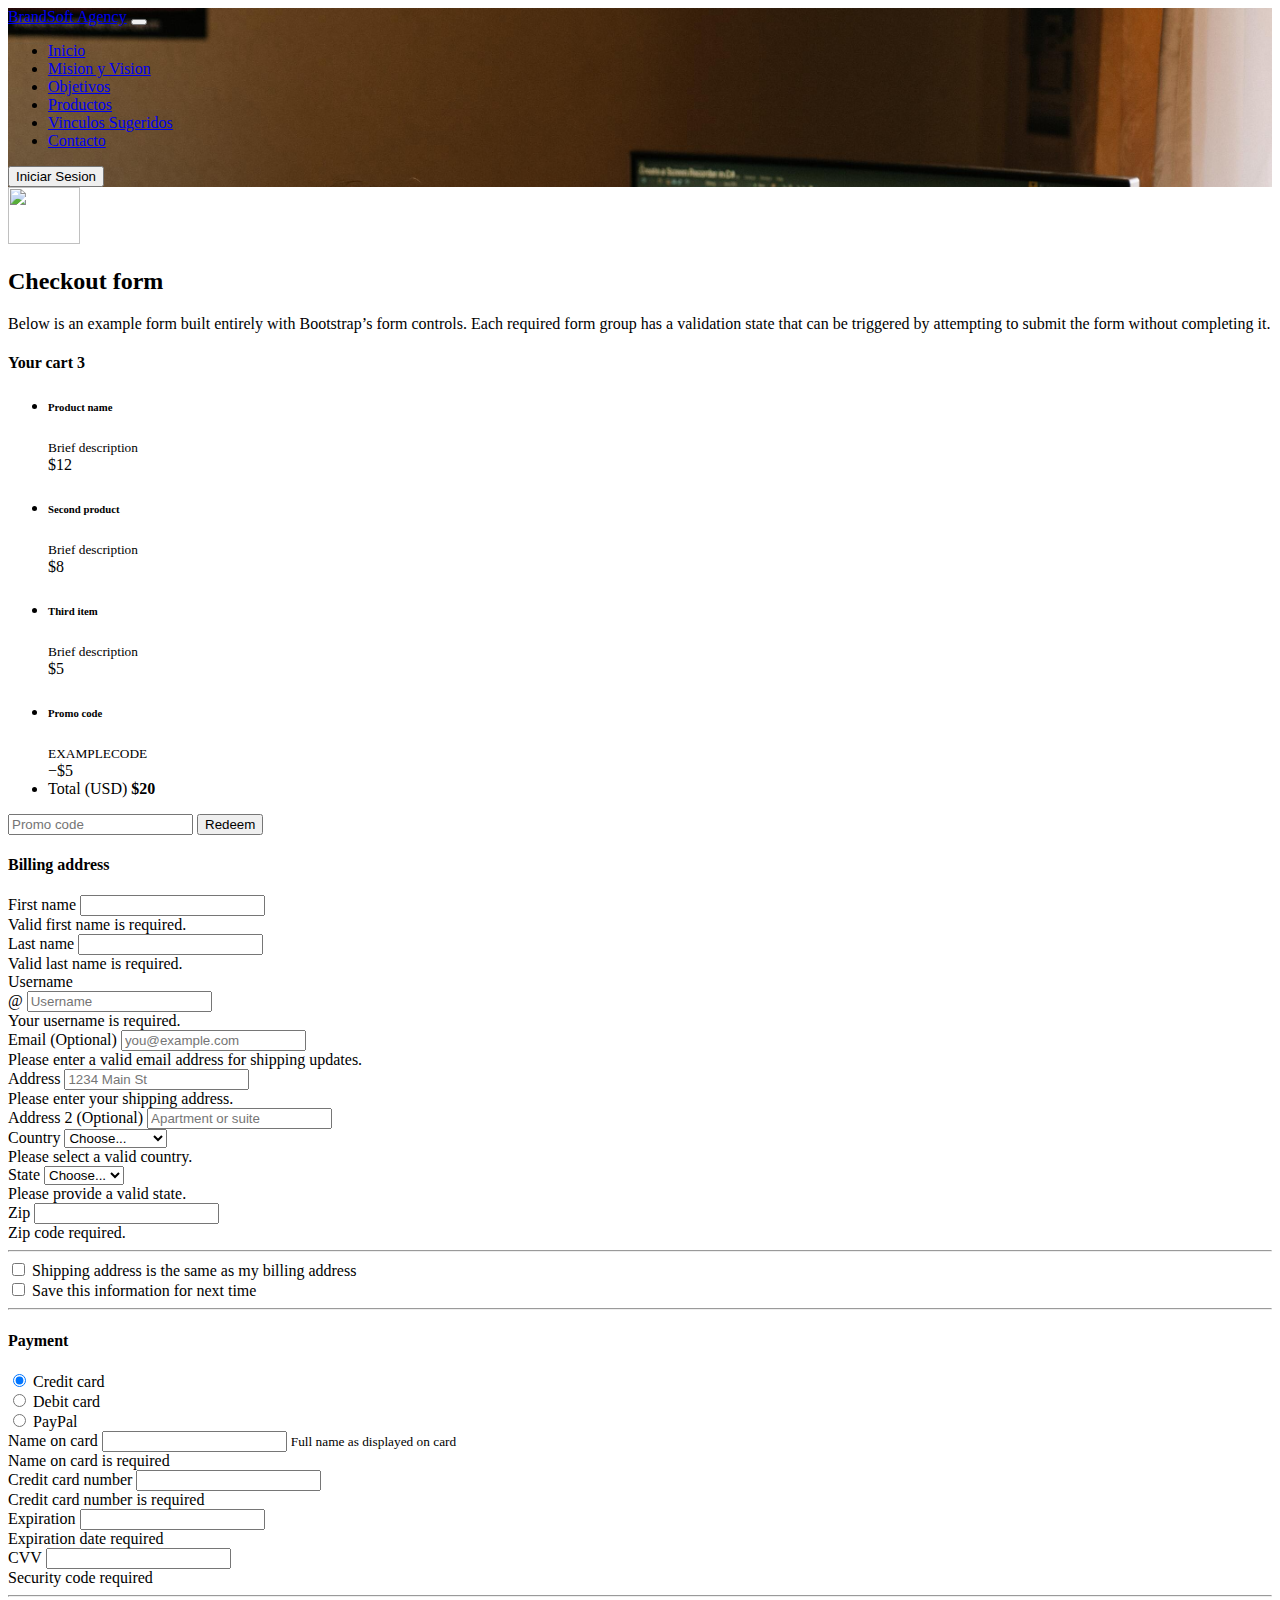
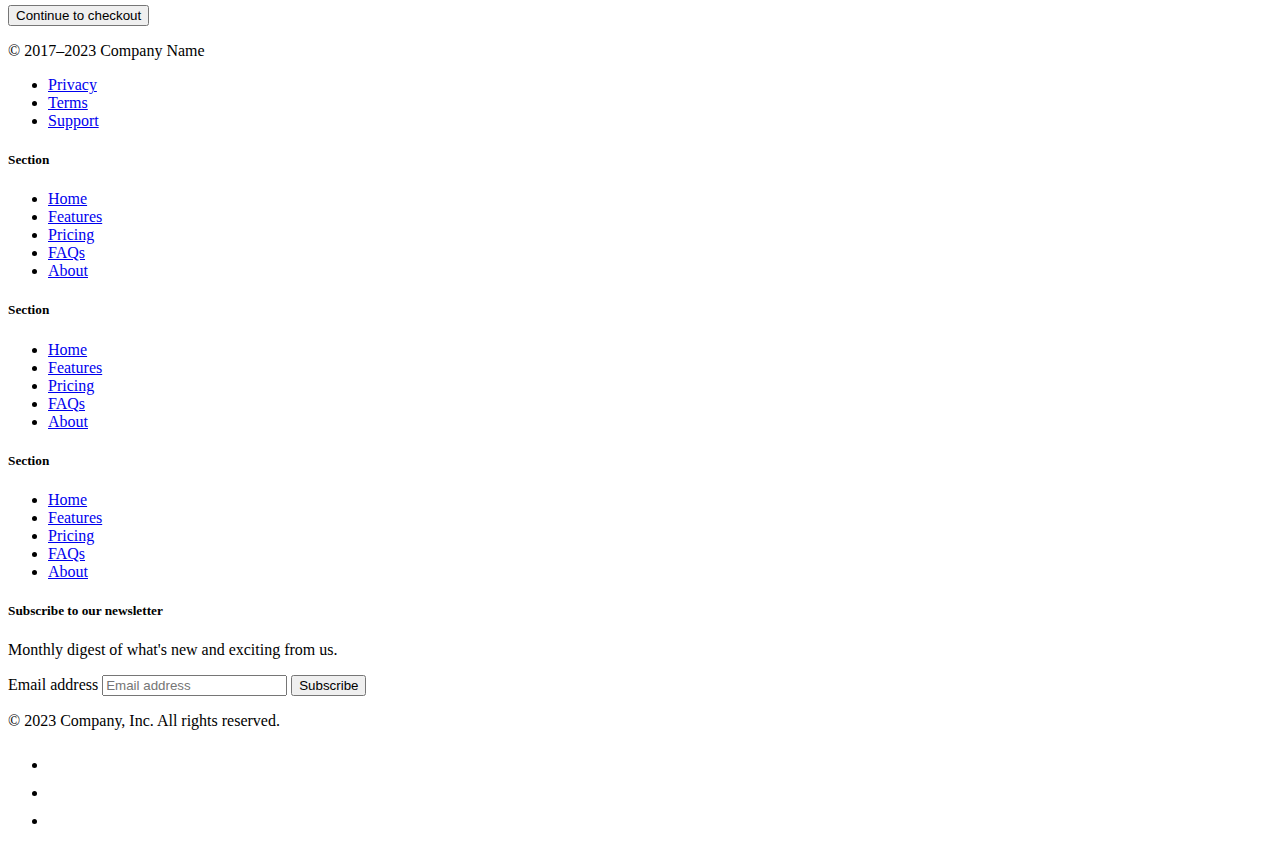
==== contacto.html @ 29227cd2 "Commit init" ====
<!DOCTYPE html>
<html lang="en">

<head>
    <meta charset="UTF-8" />
    <meta name="viewport" content="width=device-width, initial-scale=1.0" />
    <title>BrandSoft | Esdras Clother - 202010010048</title>
    <link href="https://cdn.jsdelivr.net/npm/bootstrap@5.3.0/dist/css/bootstrap.min.css" rel="stylesheet"
        integrity="sha384-9ndCyUaIbzAi2FUVXJi0CjmCapSmO7SnpJef0486qhLnuZ2cdeRhO02iuK6FUUVM" crossorigin="anonymous" />
    <link rel="stylesheet" href="css/styles.css" />
</head>

<body>
    <div class="imgfondo">
        <nav class="navbar navbar-expand-lg bg-body-tertiary" data-bs-theme="dark">
            <div class="container-fluid">
                <a class="navbar-brand" href="./index.html">BrandSoft Agency</a>
                <button class="navbar-toggler" type="button" data-bs-toggle="collapse"
                    data-bs-target="#navbarSupportedContent" aria-controls="navbarSupportedContent"
                    aria-expanded="false" aria-label="Toggle navigation">
                    <span class="navbar-toggler-icon"></span>
                </button>
                <div class="collapse navbar-collapse" id="navbarSupportedContent">
                    <ul class="navbar-nav me-auto mb-2 mb-lg-0">
                        <li class="nav-item">
                            <a class="nav-link" aria-current="page" href="./index.html">Inicio</a>
                        </li>
                        <li class="nav-item">
                            <a class="nav-link" href="./mision_vision.html">Mision y Vision</a>
                        </li>
                        <li class="nav-item">
                            <a class="nav-link" href="./objetivos.html">Objetivos</a>
                        </li>
                        <li class="nav-item">
                            <a class="nav-link" href="./productos.html">Productos</a>
                        </li>
                        <li class="nav-item">
                            <a class="nav-link" href="vinculos_sugeridos.html">Vinculos Sugeridos</a>
                        </li>
                        <li class="nav-item">
                            <a class="nav-link active" href="./contacto.html">Contacto</a>
                        </li>
                    </ul>
                    <form class="d-flex" role="search">
                        <button class="btn btn-warning px-3" type="submit">
                            Iniciar Sesion
                        </button>
                    </form>
                </div>
            </div>
        </nav>
    </div>

    <!--COMENZAR AQUI-->
    <div class="container">
        <main>
            <div class="py-5 text-center">
                <img class="d-block mx-auto mb-4" src="../assets/brand/bootstrap-logo.svg" alt="" width="72"
                    height="57">
                <h2>Checkout form</h2>
                <p class="lead">Below is an example form built entirely with Bootstrap’s form controls. Each required
                    form group has a validation state that can be triggered by attempting to submit the form without
                    completing it.</p>
            </div>

            <div class="row g-5">
                <div class="col-md-5 col-lg-4 order-md-last">
                    <h4 class="d-flex justify-content-between align-items-center mb-3">
                        <span class="text-warning">Your cart</span>
                        <span class="badge bg-warning rounded-pill">3</span>
                    </h4>
                    <ul class="list-group mb-3">
                        <li class="list-group-item d-flex justify-content-between lh-sm">
                            <div>
                                <h6 class="my-0">Product name</h6>
                                <small class="text-body-secondary">Brief description</small>
                            </div>
                            <span class="text-body-secondary">$12</span>
                        </li>
                        <li class="list-group-item d-flex justify-content-between lh-sm">
                            <div>
                                <h6 class="my-0">Second product</h6>
                                <small class="text-body-secondary">Brief description</small>
                            </div>
                            <span class="text-body-secondary">$8</span>
                        </li>
                        <li class="list-group-item d-flex justify-content-between lh-sm">
                            <div>
                                <h6 class="my-0">Third item</h6>
                                <small class="text-body-secondary">Brief description</small>
                            </div>
                            <span class="text-body-secondary">$5</span>
                        </li>
                        <li class="list-group-item d-flex justify-content-between bg-body-tertiary">
                            <div class="text-success">
                                <h6 class="my-0">Promo code</h6>
                                <small>EXAMPLECODE</small>
                            </div>
                            <span class="text-success">−$5</span>
                        </li>
                        <li class="list-group-item d-flex justify-content-between">
                            <span>Total (USD)</span>
                            <strong>$20</strong>
                        </li>
                    </ul>

                    <form class="card p-2">
                        <div class="input-group">
                            <input type="text" class="form-control" placeholder="Promo code">
                            <button type="submit" class="btn btn-secondary">Redeem</button>
                        </div>
                    </form>
                </div>
                <div class="col-md-7 col-lg-8">
                    <h4 class="mb-3">Billing address</h4>
                    <form class="needs-validation" novalidate>
                        <div class="row g-3">
                            <div class="col-sm-6">
                                <label for="firstName" class="form-label">First name</label>
                                <input type="text" class="form-control" id="firstName" placeholder="" value="" required>
                                <div class="invalid-feedback">
                                    Valid first name is required.
                                </div>
                            </div>

                            <div class="col-sm-6">
                                <label for="lastName" class="form-label">Last name</label>
                                <input type="text" class="form-control" id="lastName" placeholder="" value="" required>
                                <div class="invalid-feedback">
                                    Valid last name is required.
                                </div>
                            </div>

                            <div class="col-12">
                                <label for="username" class="form-label">Username</label>
                                <div class="input-group has-validation">
                                    <span class="input-group-text">@</span>
                                    <input type="text" class="form-control" id="username" placeholder="Username"
                                        required>
                                    <div class="invalid-feedback">
                                        Your username is required.
                                    </div>
                                </div>
                            </div>

                            <div class="col-12">
                                <label for="email" class="form-label">Email <span
                                        class="text-body-secondary">(Optional)</span></label>
                                <input type="email" class="form-control" id="email" placeholder="you@example.com">
                                <div class="invalid-feedback">
                                    Please enter a valid email address for shipping updates.
                                </div>
                            </div>

                            <div class="col-12">
                                <label for="address" class="form-label">Address</label>
                                <input type="text" class="form-control" id="address" placeholder="1234 Main St"
                                    required>
                                <div class="invalid-feedback">
                                    Please enter your shipping address.
                                </div>
                            </div>

                            <div class="col-12">
                                <label for="address2" class="form-label">Address 2 <span
                                        class="text-body-secondary">(Optional)</span></label>
                                <input type="text" class="form-control" id="address2" placeholder="Apartment or suite">
                            </div>

                            <div class="col-md-5">
                                <label for="country" class="form-label">Country</label>
                                <select class="form-select" id="country" required>
                                    <option value="">Choose...</option>
                                    <option>United States</option>
                                </select>
                                <div class="invalid-feedback">
                                    Please select a valid country.
                                </div>
                            </div>

                            <div class="col-md-4">
                                <label for="state" class="form-label">State</label>
                                <select class="form-select" id="state" required>
                                    <option value="">Choose...</option>
                                    <option>California</option>
                                </select>
                                <div class="invalid-feedback">
                                    Please provide a valid state.
                                </div>
                            </div>

                            <div class="col-md-3">
                                <label for="zip" class="form-label">Zip</label>
                                <input type="text" class="form-control" id="zip" placeholder="" required>
                                <div class="invalid-feedback">
                                    Zip code required.
                                </div>
                            </div>
                        </div>

                        <hr class="my-4">

                        <div class="form-check">
                            <input type="checkbox" class="form-check-input" id="same-address">
                            <label class="form-check-label" for="same-address">Shipping address is the same as my
                                billing address</label>
                        </div>

                        <div class="form-check">
                            <input type="checkbox" class="form-check-input" id="save-info">
                            <label class="form-check-label" for="save-info">Save this information for next time</label>
                        </div>

                        <hr class="my-4">

                        <h4 class="mb-3">Payment</h4>

                        <div class="my-3">
                            <div class="form-check">
                                <input id="credit" name="paymentMethod" type="radio" class="form-check-input" checked
                                    required>
                                <label class="form-check-label" for="credit">Credit card</label>
                            </div>
                            <div class="form-check">
                                <input id="debit" name="paymentMethod" type="radio" class="form-check-input" required>
                                <label class="form-check-label" for="debit">Debit card</label>
                            </div>
                            <div class="form-check">
                                <input id="paypal" name="paymentMethod" type="radio" class="form-check-input" required>
                                <label class="form-check-label" for="paypal">PayPal</label>
                            </div>
                        </div>

                        <div class="row gy-3">
                            <div class="col-md-6">
                                <label for="cc-name" class="form-label">Name on card</label>
                                <input type="text" class="form-control" id="cc-name" placeholder="" required>
                                <small class="text-body-secondary">Full name as displayed on card</small>
                                <div class="invalid-feedback">
                                    Name on card is required
                                </div>
                            </div>

                            <div class="col-md-6">
                                <label for="cc-number" class="form-label">Credit card number</label>
                                <input type="text" class="form-control" id="cc-number" placeholder="" required>
                                <div class="invalid-feedback">
                                    Credit card number is required
                                </div>
                            </div>

                            <div class="col-md-3">
                                <label for="cc-expiration" class="form-label">Expiration</label>
                                <input type="text" class="form-control" id="cc-expiration" placeholder="" required>
                                <div class="invalid-feedback">
                                    Expiration date required
                                </div>
                            </div>

                            <div class="col-md-3">
                                <label for="cc-cvv" class="form-label">CVV</label>
                                <input type="text" class="form-control" id="cc-cvv" placeholder="" required>
                                <div class="invalid-feedback">
                                    Security code required
                                </div>
                            </div>
                        </div>

                        <hr class="my-4">

                        <button class="w-100 btn btn-warning btn-lg" type="submit">Continue to checkout</button>
                    </form>
                </div>
            </div>
        </main>

        <footer class="my-5 pt-5 text-body-secondary text-center text-small">
            <p class="mb-1">&copy; 2017–2023 Company Name</p>
            <ul class="list-inline">
                <li class="list-inline-item"><a href="#">Privacy</a></li>
                <li class="list-inline-item"><a href="#">Terms</a></li>
                <li class="list-inline-item"><a href="#">Support</a></li>
            </ul>
        </footer>
    </div>
    <!--FIN-->

    <div class="container">
        <footer class="py-5">
            <div class="row">
                <div class="col-6 col-md-2 mb-3">
                    <h5>Section</h5>
                    <ul class="nav flex-column">
                        <li class="nav-item mb-2"><a href="#" class="nav-link p-0 text-body-secondary">Home</a>
                        </li>
                        <li class="nav-item mb-2"><a href="#" class="nav-link p-0 text-body-secondary">Features</a>
                        </li>
                        <li class="nav-item mb-2"><a href="#" class="nav-link p-0 text-body-secondary">Pricing</a>
                        </li>
                        <li class="nav-item mb-2"><a href="#" class="nav-link p-0 text-body-secondary">FAQs</a>
                        </li>
                        <li class="nav-item mb-2"><a href="#" class="nav-link p-0 text-body-secondary">About</a>
                        </li>
                    </ul>
                </div>

                <div class="col-6 col-md-2 mb-3">
                    <h5>Section</h5>
                    <ul class="nav flex-column">
                        <li class="nav-item mb-2"><a href="#" class="nav-link p-0 text-body-secondary">Home</a>
                        </li>
                        <li class="nav-item mb-2"><a href="#" class="nav-link p-0 text-body-secondary">Features</a>
                        </li>
                        <li class="nav-item mb-2"><a href="#" class="nav-link p-0 text-body-secondary">Pricing</a>
                        </li>
                        <li class="nav-item mb-2"><a href="#" class="nav-link p-0 text-body-secondary">FAQs</a>
                        </li>
                        <li class="nav-item mb-2"><a href="#" class="nav-link p-0 text-body-secondary">About</a>
                        </li>
                    </ul>
                </div>

                <div class="col-6 col-md-2 mb-3">
                    <h5>Section</h5>
                    <ul class="nav flex-column">
                        <li class="nav-item mb-2"><a href="#" class="nav-link p-0 text-body-secondary">Home</a>
                        </li>
                        <li class="nav-item mb-2"><a href="#" class="nav-link p-0 text-body-secondary">Features</a>
                        </li>
                        <li class="nav-item mb-2"><a href="#" class="nav-link p-0 text-body-secondary">Pricing</a>
                        </li>
                        <li class="nav-item mb-2"><a href="#" class="nav-link p-0 text-body-secondary">FAQs</a>
                        </li>
                        <li class="nav-item mb-2"><a href="#" class="nav-link p-0 text-body-secondary">About</a>
                        </li>
                    </ul>
                </div>

                <div class="col-md-5 offset-md-1 mb-3">
                    <form>
                        <h5>Subscribe to our newsletter</h5>
                        <p>Monthly digest of what's new and exciting from us.</p>
                        <div class="d-flex flex-column flex-sm-row w-100 gap-2">
                            <label for="newsletter1" class="visually-hidden">Email address</label>
                            <input id="newsletter1" type="text" class="form-control" placeholder="Email address">
                            <button class="btn btn-warning" type="button">Subscribe</button>
                        </div>
                    </form>
                </div>
            </div>

            <div class="d-flex flex-column flex-sm-row justify-content-between py-4 my-4 border-top">
                <p>&copy; 2023 Company, Inc. All rights reserved.</p>
                <ul class="list-unstyled d-flex">
                    <li class="ms-3"><a class="link-body-emphasis" href="#"><svg class="bi" width="24" height="24">
                                <use xlink:href="#twitter" />
                            </svg></a></li>
                    <li class="ms-3"><a class="link-body-emphasis" href="#"><svg class="bi" width="24" height="24">
                                <use xlink:href="#instagram" />
                            </svg></a></li>
                    <li class="ms-3"><a class="link-body-emphasis" href="#"><svg class="bi" width="24" height="24">
                                <use xlink:href="#facebook" />
                            </svg></a></li>
                </ul>
            </div>
        </footer>
    </div>

    <script src="https://cdn.jsdelivr.net/npm/bootstrap@5.3.0/dist/js/bootstrap.bundle.min.js"
        integrity="sha384-geWF76RCwLtnZ8qwWowPQNguL3RmwHVBC9FhGdlKrxdiJJigb/j/68SIy3Te4Bkz"
        crossorigin="anonymous"></script>
</body>

</html>
---- css/styles.css ----
.imgfondo {
    background-image: url('../img/fondo1.jpg');
    background-size: cover;
    background-repeat: no-repeat;
  }
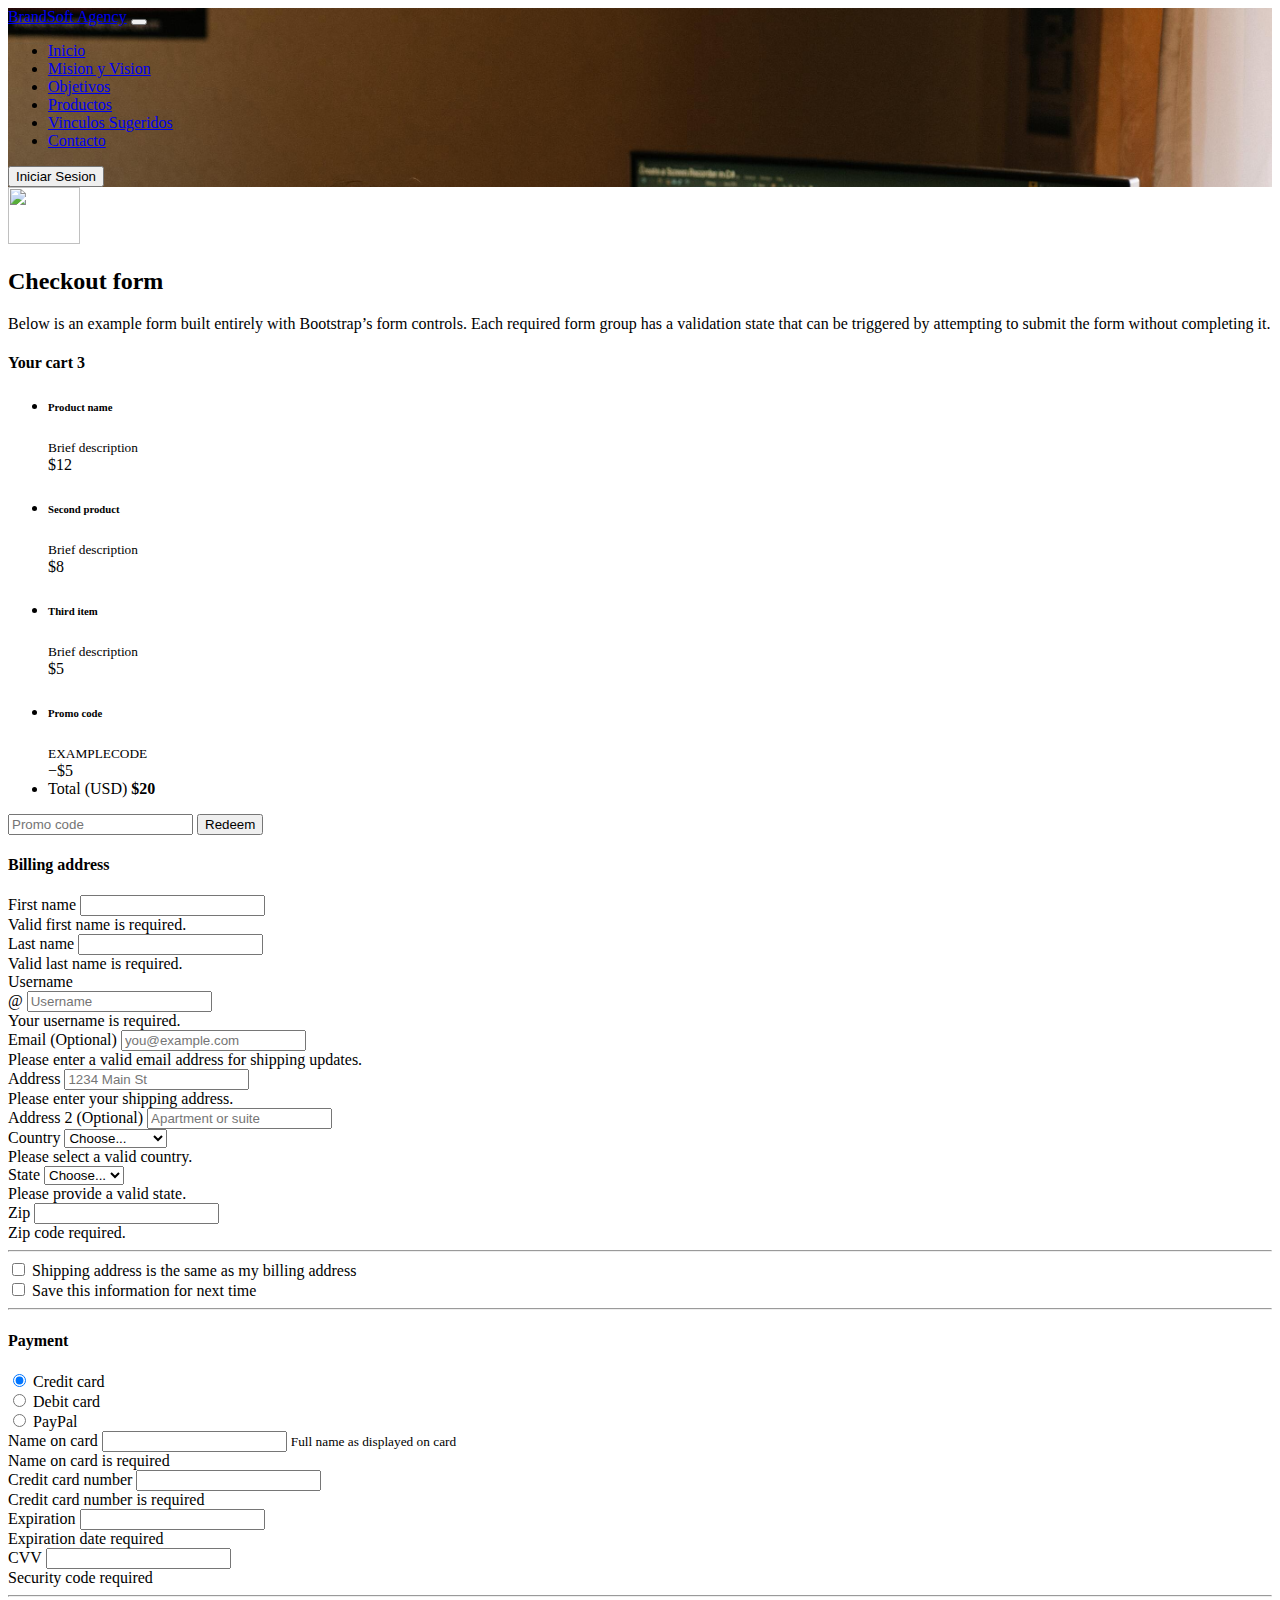
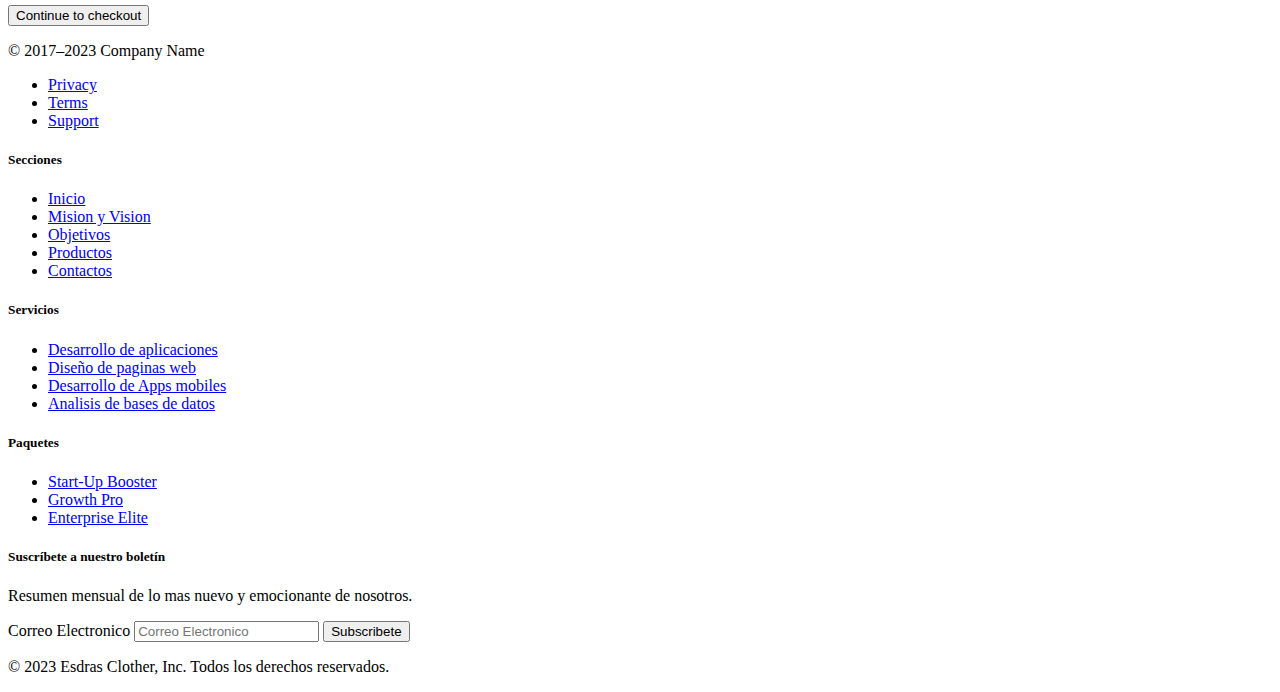
==== commit 45bceea3: "actualizadon los footer de las paginas" ====
--- a/contacto.html
+++ b/contacto.html
@@ -286,84 +286,57 @@
     <!--FIN-->
 
     <div class="container">
-        <footer class="py-5">
-            <div class="row">
-                <div class="col-6 col-md-2 mb-3">
-                    <h5>Section</h5>
+        <footer>
+            <div class="container">
+              <footer class="py-5">
+                <div class="row">
+                  <div class="col-6 col-md-2 mb-3">
+                    <h5>Secciones</h5>
                     <ul class="nav flex-column">
-                        <li class="nav-item mb-2"><a href="#" class="nav-link p-0 text-body-secondary">Home</a>
-                        </li>
-                        <li class="nav-item mb-2"><a href="#" class="nav-link p-0 text-body-secondary">Features</a>
-                        </li>
-                        <li class="nav-item mb-2"><a href="#" class="nav-link p-0 text-body-secondary">Pricing</a>
-                        </li>
-                        <li class="nav-item mb-2"><a href="#" class="nav-link p-0 text-body-secondary">FAQs</a>
-                        </li>
-                        <li class="nav-item mb-2"><a href="#" class="nav-link p-0 text-body-secondary">About</a>
-                        </li>
-                    </ul>
-                </div>
-
-                <div class="col-6 col-md-2 mb-3">
-                    <h5>Section</h5>
+                      <li class="nav-item mb-2"><a href="#" class="nav-link p-0 text-body-secondary">Inicio</a></li>
+                      <li class="nav-item mb-2"><a href="#" class="nav-link p-0 text-body-secondary">Mision y Vision</a></li>
+                      <li class="nav-item mb-2"><a href="#" class="nav-link p-0 text-body-secondary">Objetivos</a></li>
+                      <li class="nav-item mb-2"><a href="#" class="nav-link p-0 text-body-secondary">Productos</a></li>
+                      <li class="nav-item mb-2"><a href="#" class="nav-link p-0 text-body-secondary">Contactos</a></li>
+                    </ul>
+                  </div>
+        
+                  <div class="col-6 col-md-2 mb-3">
+                    <h5>Servicios</h5>
                     <ul class="nav flex-column">
-                        <li class="nav-item mb-2"><a href="#" class="nav-link p-0 text-body-secondary">Home</a>
-                        </li>
-                        <li class="nav-item mb-2"><a href="#" class="nav-link p-0 text-body-secondary">Features</a>
-                        </li>
-                        <li class="nav-item mb-2"><a href="#" class="nav-link p-0 text-body-secondary">Pricing</a>
-                        </li>
-                        <li class="nav-item mb-2"><a href="#" class="nav-link p-0 text-body-secondary">FAQs</a>
-                        </li>
-                        <li class="nav-item mb-2"><a href="#" class="nav-link p-0 text-body-secondary">About</a>
-                        </li>
-                    </ul>
-                </div>
-
-                <div class="col-6 col-md-2 mb-3">
-                    <h5>Section</h5>
+                      <li class="nav-item mb-2"><a href="#" class="nav-link p-0 text-body-secondary">Desarrollo de aplicaciones</a></li>
+                      <li class="nav-item mb-2"><a href="#" class="nav-link p-0 text-body-secondary">Diseño de paginas web</a></li>
+                      <li class="nav-item mb-2"><a href="#" class="nav-link p-0 text-body-secondary">Desarrollo de Apps mobiles</a></li>
+                      <li class="nav-item mb-2"><a href="#" class="nav-link p-0 text-body-secondary">Analisis de bases de datos</a></li>
+                    </ul>
+                  </div>
+            
+                  <div class="col-6 col-md-2 mb-3">
+                    <h5>Paquetes</h5>
                     <ul class="nav flex-column">
-                        <li class="nav-item mb-2"><a href="#" class="nav-link p-0 text-body-secondary">Home</a>
-                        </li>
-                        <li class="nav-item mb-2"><a href="#" class="nav-link p-0 text-body-secondary">Features</a>
-                        </li>
-                        <li class="nav-item mb-2"><a href="#" class="nav-link p-0 text-body-secondary">Pricing</a>
-                        </li>
-                        <li class="nav-item mb-2"><a href="#" class="nav-link p-0 text-body-secondary">FAQs</a>
-                        </li>
-                        <li class="nav-item mb-2"><a href="#" class="nav-link p-0 text-body-secondary">About</a>
-                        </li>
-                    </ul>
-                </div>
-
-                <div class="col-md-5 offset-md-1 mb-3">
+                      <li class="nav-item mb-2"><a href="#" class="nav-link p-0 text-body-secondary">Start-Up Booster</a></li>
+                      <li class="nav-item mb-2"><a href="#" class="nav-link p-0 text-body-secondary">Growth Pro</a></li>
+                      <li class="nav-item mb-2"><a href="#" class="nav-link p-0 text-body-secondary">Enterprise Elite</a></li>
+                    </ul>
+                  </div>
+        
+                  <div class="col-md-5 offset-md-1 mb-3">
                     <form>
-                        <h5>Subscribe to our newsletter</h5>
-                        <p>Monthly digest of what's new and exciting from us.</p>
-                        <div class="d-flex flex-column flex-sm-row w-100 gap-2">
-                            <label for="newsletter1" class="visually-hidden">Email address</label>
-                            <input id="newsletter1" type="text" class="form-control" placeholder="Email address">
-                            <button class="btn btn-warning" type="button">Subscribe</button>
-                        </div>
+                      <h5>Suscríbete a nuestro boletín</h5>
+                      <p>Resumen mensual de lo mas nuevo y emocionante de nosotros.</p>
+                      <div class="d-flex flex-column flex-sm-row w-100 gap-2">
+                        <label for="newsletter1" class="visually-hidden">Correo Electronico</label>
+                        <input id="newsletter1" type="text" class="form-control" placeholder="Correo Electronico">
+                        <button class="btn btn-warning" type="button">Subscribete</button>
+                      </div>
                     </form>
-                </div>
-            </div>
-
-            <div class="d-flex flex-column flex-sm-row justify-content-between py-4 my-4 border-top">
-                <p>&copy; 2023 Company, Inc. All rights reserved.</p>
-                <ul class="list-unstyled d-flex">
-                    <li class="ms-3"><a class="link-body-emphasis" href="#"><svg class="bi" width="24" height="24">
-                                <use xlink:href="#twitter" />
-                            </svg></a></li>
-                    <li class="ms-3"><a class="link-body-emphasis" href="#"><svg class="bi" width="24" height="24">
-                                <use xlink:href="#instagram" />
-                            </svg></a></li>
-                    <li class="ms-3"><a class="link-body-emphasis" href="#"><svg class="bi" width="24" height="24">
-                                <use xlink:href="#facebook" />
-                            </svg></a></li>
-                </ul>
-            </div>
-        </footer>
+                  </div>
+                </div>
+            
+                <div class="d-flex flex-column flex-sm-row justify-content-between py-4 my-4 border-top">
+                  <p>&copy; 2023 Esdras Clother, Inc. Todos los derechos reservados.</p>
+                </div>
+          </footer>
     </div>
 
     <script src="https://cdn.jsdelivr.net/npm/bootstrap@5.3.0/dist/js/bootstrap.bundle.min.js"
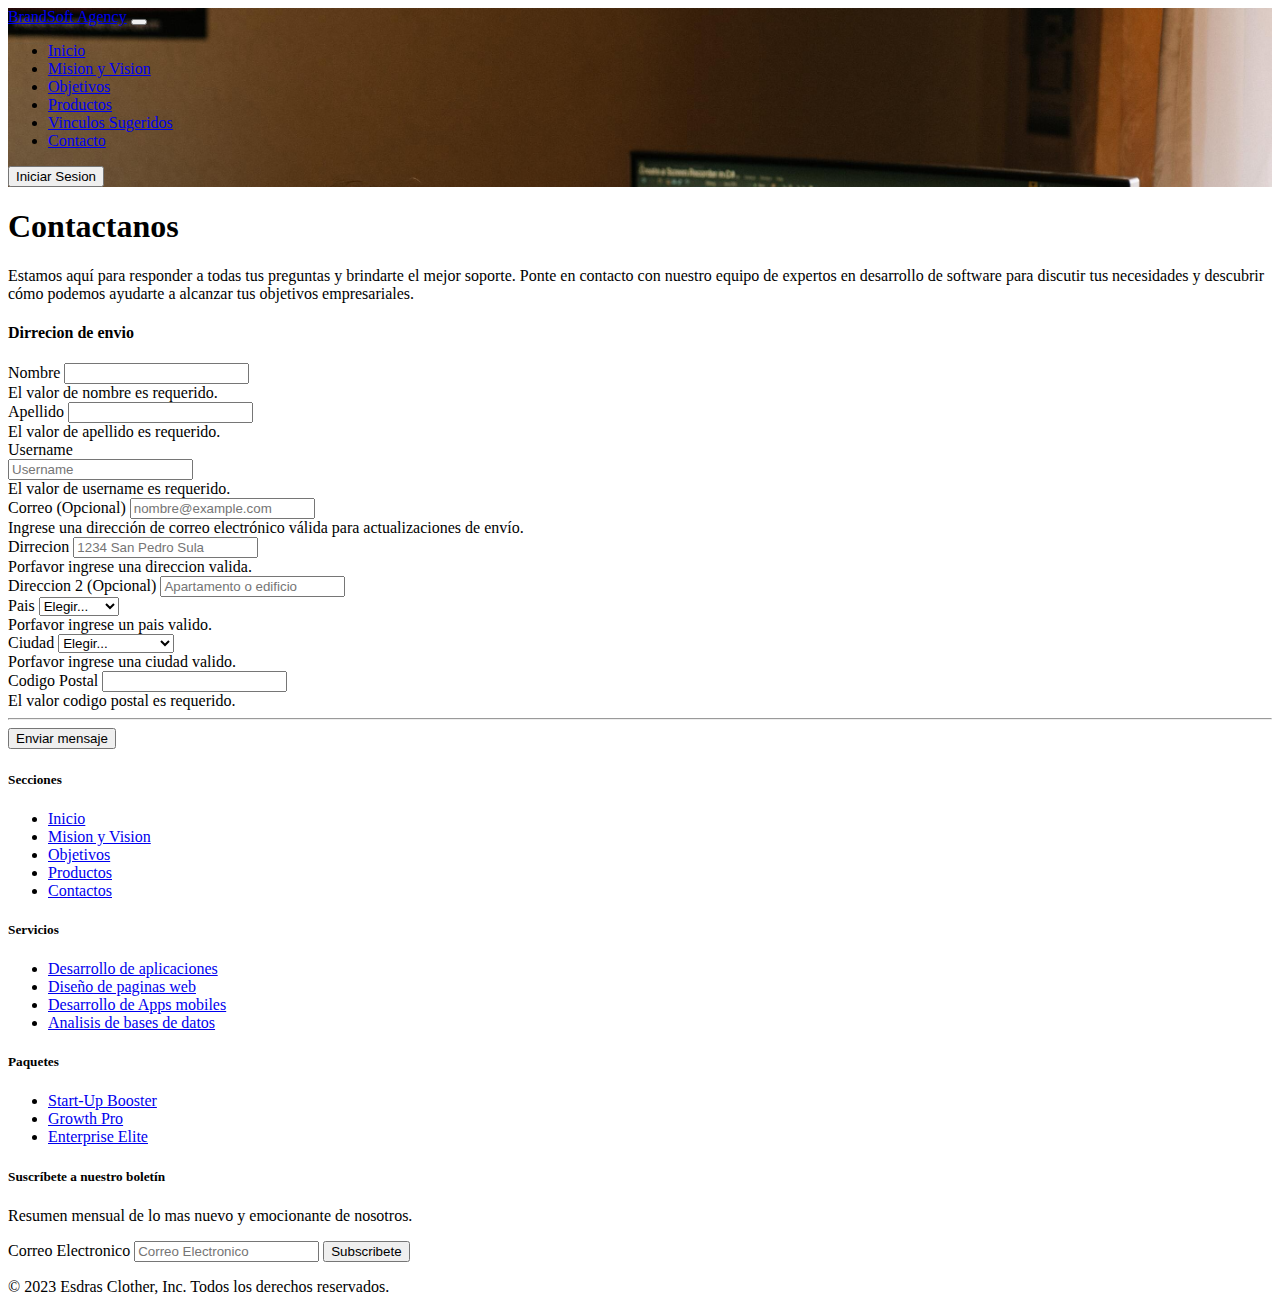
==== commit 9c60577c: "finanlizando la pg de contacto" ====
--- a/contacto.html
+++ b/contacto.html
@@ -55,234 +55,103 @@
     <div class="container">
         <main>
             <div class="py-5 text-center">
-                <img class="d-block mx-auto mb-4" src="../assets/brand/bootstrap-logo.svg" alt="" width="72"
-                    height="57">
-                <h2>Checkout form</h2>
-                <p class="lead">Below is an example form built entirely with Bootstrap’s form controls. Each required
-                    form group has a validation state that can be triggered by attempting to submit the form without
-                    completing it.</p>
+                <h1 display-5 fw-bold>Contactanos</h2>
+                <p class="lead">Estamos aquí para responder a todas tus preguntas y brindarte el mejor soporte. Ponte en contacto con nuestro equipo de expertos en desarrollo de software para discutir tus necesidades y descubrir cómo podemos ayudarte a alcanzar tus objetivos empresariales.</p>
             </div>
 
-            <div class="row g-5">
-                <div class="col-md-5 col-lg-4 order-md-last">
-                    <h4 class="d-flex justify-content-between align-items-center mb-3">
-                        <span class="text-warning">Your cart</span>
-                        <span class="badge bg-warning rounded-pill">3</span>
-                    </h4>
-                    <ul class="list-group mb-3">
-                        <li class="list-group-item d-flex justify-content-between lh-sm">
-                            <div>
-                                <h6 class="my-0">Product name</h6>
-                                <small class="text-body-secondary">Brief description</small>
-                            </div>
-                            <span class="text-body-secondary">$12</span>
-                        </li>
-                        <li class="list-group-item d-flex justify-content-between lh-sm">
-                            <div>
-                                <h6 class="my-0">Second product</h6>
-                                <small class="text-body-secondary">Brief description</small>
-                            </div>
-                            <span class="text-body-secondary">$8</span>
-                        </li>
-                        <li class="list-group-item d-flex justify-content-between lh-sm">
-                            <div>
-                                <h6 class="my-0">Third item</h6>
-                                <small class="text-body-secondary">Brief description</small>
-                            </div>
-                            <span class="text-body-secondary">$5</span>
-                        </li>
-                        <li class="list-group-item d-flex justify-content-between bg-body-tertiary">
-                            <div class="text-success">
-                                <h6 class="my-0">Promo code</h6>
-                                <small>EXAMPLECODE</small>
-                            </div>
-                            <span class="text-success">−$5</span>
-                        </li>
-                        <li class="list-group-item d-flex justify-content-between">
-                            <span>Total (USD)</span>
-                            <strong>$20</strong>
-                        </li>
-                    </ul>
-
-                    <form class="card p-2">
-                        <div class="input-group">
-                            <input type="text" class="form-control" placeholder="Promo code">
-                            <button type="submit" class="btn btn-secondary">Redeem</button>
-                        </div>
-                    </form>
-                </div>
-                <div class="col-md-7 col-lg-8">
-                    <h4 class="mb-3">Billing address</h4>
+                <div class="">
+                    <h4 class="mb-3">Dirrecion de envio</h4>
                     <form class="needs-validation" novalidate>
                         <div class="row g-3">
                             <div class="col-sm-6">
-                                <label for="firstName" class="form-label">First name</label>
+                                <label for="firstName" class="form-label">Nombre</label>
                                 <input type="text" class="form-control" id="firstName" placeholder="" value="" required>
                                 <div class="invalid-feedback">
-                                    Valid first name is required.
+                                    El valor de nombre es requerido.
                                 </div>
                             </div>
 
                             <div class="col-sm-6">
-                                <label for="lastName" class="form-label">Last name</label>
+                                <label for="lastName" class="form-label">Apellido</label>
                                 <input type="text" class="form-control" id="lastName" placeholder="" value="" required>
                                 <div class="invalid-feedback">
-                                    Valid last name is required.
+                                    El valor de apellido es requerido.
                                 </div>
                             </div>
 
                             <div class="col-12">
                                 <label for="username" class="form-label">Username</label>
                                 <div class="input-group has-validation">
-                                    <span class="input-group-text">@</span>
                                     <input type="text" class="form-control" id="username" placeholder="Username"
                                         required>
                                     <div class="invalid-feedback">
-                                        Your username is required.
+                                        El valor de username es requerido.
                                     </div>
                                 </div>
                             </div>
 
                             <div class="col-12">
-                                <label for="email" class="form-label">Email <span
-                                        class="text-body-secondary">(Optional)</span></label>
-                                <input type="email" class="form-control" id="email" placeholder="you@example.com">
-                                <div class="invalid-feedback">
-                                    Please enter a valid email address for shipping updates.
-                                </div>
-                            </div>
-
-                            <div class="col-12">
-                                <label for="address" class="form-label">Address</label>
-                                <input type="text" class="form-control" id="address" placeholder="1234 Main St"
+                                <label for="email" class="form-label">Correo <span
+                                        class="text-body-secondary">(Opcional)</span></label>
+                                <input type="email" class="form-control" id="email" placeholder="nombre@example.com">
+                                <div class="invalid-feedback">
+                                    Ingrese una dirección de correo electrónico válida para actualizaciones de envío.
+                                </div>
+                            </div>
+
+                            <div class="col-12">
+                                <label for="address" class="form-label">Dirrecion</label>
+                                <input type="text" class="form-control" id="address" placeholder="1234 San Pedro Sula"
                                     required>
                                 <div class="invalid-feedback">
-                                    Please enter your shipping address.
-                                </div>
-                            </div>
-
-                            <div class="col-12">
-                                <label for="address2" class="form-label">Address 2 <span
-                                        class="text-body-secondary">(Optional)</span></label>
-                                <input type="text" class="form-control" id="address2" placeholder="Apartment or suite">
+                                    Porfavor ingrese una direccion valida.
+                                </div>
+                            </div>
+
+                            <div class="col-12">
+                                <label for="address2" class="form-label">Direccion 2 <span
+                                        class="text-body-secondary">(Opcional)</span></label>
+                                <input type="text" class="form-control" id="address2" placeholder="Apartamento o edificio">
                             </div>
 
                             <div class="col-md-5">
-                                <label for="country" class="form-label">Country</label>
+                                <label for="country" class="form-label">Pais</label>
                                 <select class="form-select" id="country" required>
-                                    <option value="">Choose...</option>
-                                    <option>United States</option>
+                                    <option value="">Elegir...</option>
+                                    <option>Honduras</option>
                                 </select>
                                 <div class="invalid-feedback">
-                                    Please select a valid country.
+                                    Porfavor ingrese un pais valido.
                                 </div>
                             </div>
 
                             <div class="col-md-4">
-                                <label for="state" class="form-label">State</label>
+                                <label for="state" class="form-label">Ciudad</label>
                                 <select class="form-select" id="state" required>
-                                    <option value="">Choose...</option>
-                                    <option>California</option>
+                                    <option value="">Elegir...</option>
+                                    <option>San Pedro Sula</option>
                                 </select>
                                 <div class="invalid-feedback">
-                                    Please provide a valid state.
+                                    Porfavor ingrese una ciudad valido.
                                 </div>
                             </div>
 
                             <div class="col-md-3">
-                                <label for="zip" class="form-label">Zip</label>
+                                <label for="zip" class="form-label">Codigo Postal</label>
                                 <input type="text" class="form-control" id="zip" placeholder="" required>
                                 <div class="invalid-feedback">
-                                    Zip code required.
+                                    El valor codigo postal es requerido.
                                 </div>
                             </div>
                         </div>
 
                         <hr class="my-4">
 
-                        <div class="form-check">
-                            <input type="checkbox" class="form-check-input" id="same-address">
-                            <label class="form-check-label" for="same-address">Shipping address is the same as my
-                                billing address</label>
-                        </div>
-
-                        <div class="form-check">
-                            <input type="checkbox" class="form-check-input" id="save-info">
-                            <label class="form-check-label" for="save-info">Save this information for next time</label>
-                        </div>
-
-                        <hr class="my-4">
-
-                        <h4 class="mb-3">Payment</h4>
-
-                        <div class="my-3">
-                            <div class="form-check">
-                                <input id="credit" name="paymentMethod" type="radio" class="form-check-input" checked
-                                    required>
-                                <label class="form-check-label" for="credit">Credit card</label>
-                            </div>
-                            <div class="form-check">
-                                <input id="debit" name="paymentMethod" type="radio" class="form-check-input" required>
-                                <label class="form-check-label" for="debit">Debit card</label>
-                            </div>
-                            <div class="form-check">
-                                <input id="paypal" name="paymentMethod" type="radio" class="form-check-input" required>
-                                <label class="form-check-label" for="paypal">PayPal</label>
-                            </div>
-                        </div>
-
-                        <div class="row gy-3">
-                            <div class="col-md-6">
-                                <label for="cc-name" class="form-label">Name on card</label>
-                                <input type="text" class="form-control" id="cc-name" placeholder="" required>
-                                <small class="text-body-secondary">Full name as displayed on card</small>
-                                <div class="invalid-feedback">
-                                    Name on card is required
-                                </div>
-                            </div>
-
-                            <div class="col-md-6">
-                                <label for="cc-number" class="form-label">Credit card number</label>
-                                <input type="text" class="form-control" id="cc-number" placeholder="" required>
-                                <div class="invalid-feedback">
-                                    Credit card number is required
-                                </div>
-                            </div>
-
-                            <div class="col-md-3">
-                                <label for="cc-expiration" class="form-label">Expiration</label>
-                                <input type="text" class="form-control" id="cc-expiration" placeholder="" required>
-                                <div class="invalid-feedback">
-                                    Expiration date required
-                                </div>
-                            </div>
-
-                            <div class="col-md-3">
-                                <label for="cc-cvv" class="form-label">CVV</label>
-                                <input type="text" class="form-control" id="cc-cvv" placeholder="" required>
-                                <div class="invalid-feedback">
-                                    Security code required
-                                </div>
-                            </div>
-                        </div>
-
-                        <hr class="my-4">
-
-                        <button class="w-100 btn btn-warning btn-lg" type="submit">Continue to checkout</button>
+                        <button class="w-100 btn btn-warning btn-lg" type="submit">Enviar mensaje</button>
                     </form>
                 </div>
             </div>
         </main>
-
-        <footer class="my-5 pt-5 text-body-secondary text-center text-small">
-            <p class="mb-1">&copy; 2017–2023 Company Name</p>
-            <ul class="list-inline">
-                <li class="list-inline-item"><a href="#">Privacy</a></li>
-                <li class="list-inline-item"><a href="#">Terms</a></li>
-                <li class="list-inline-item"><a href="#">Support</a></li>
-            </ul>
-        </footer>
-    </div>
     <!--FIN-->
 
     <div class="container">
